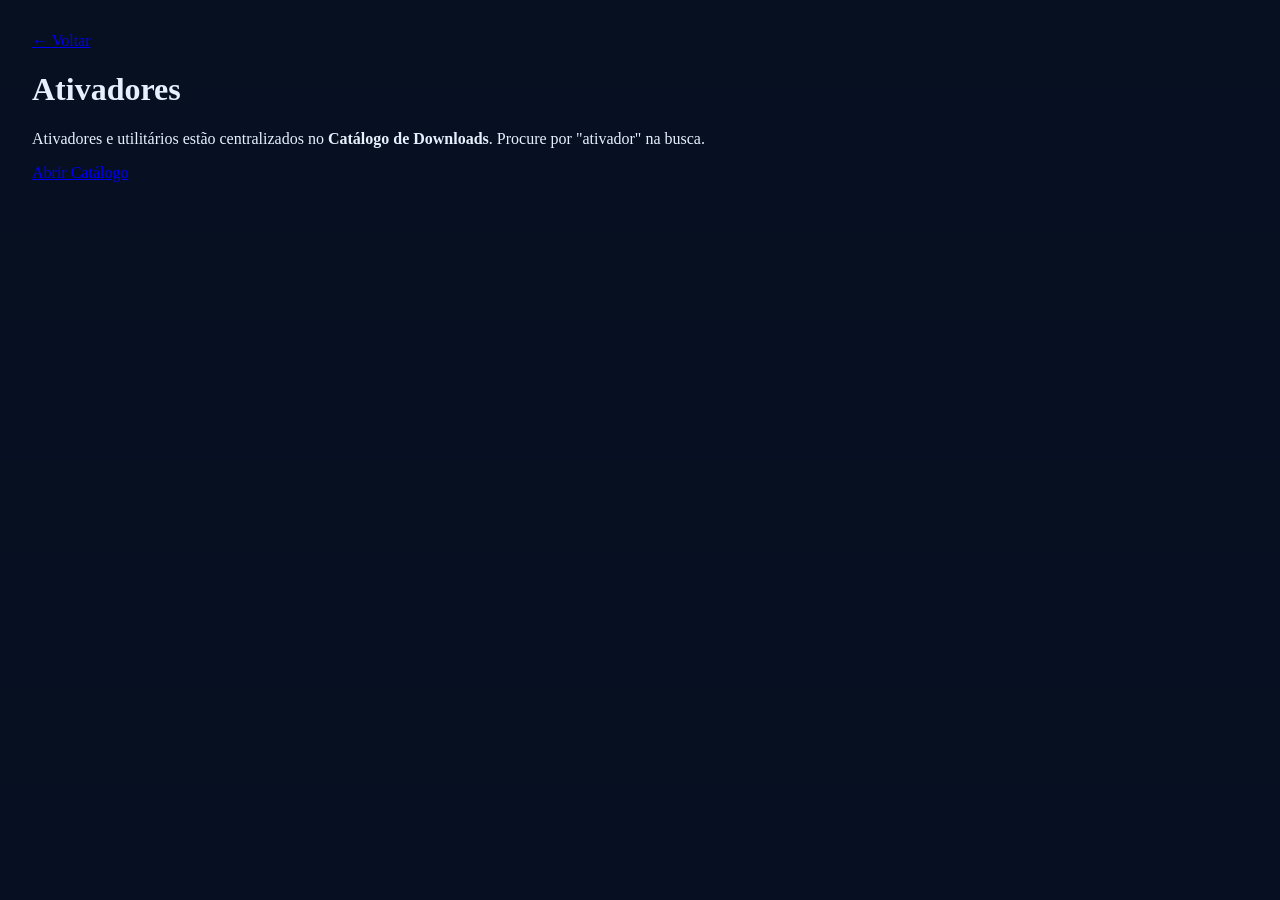
==== ativador.html @ a9aa7dae "att" ====
<!DOCTYPE html>
<html lang="pt-br">
<head>
  <meta charset="utf-8">
  <meta name="viewport" content="width=device-width, initial-scale=1">
  <title>Ativadores - Code Programado</title>
  <link rel="stylesheet" href="https://www.w3schools.com/w3css/5/w3.css">
  <style>body{background:linear-gradient(180deg,#071021,#071022);color:#e8f0ff;padding:24px}</style>
</head>
<body>
  <a class="w3-button w3-light-grey" href="index.html">← Voltar</a>
  <div class="w3-content w3-padding" style="max-width:900px">
    <h1>Ativadores</h1>
    <p>Ativadores e utilitários estão centralizados no <strong>Catálogo de Downloads</strong>. Procure por "ativador" na busca.</p>
    <p><a class="w3-button w3-blue" href="catalogo.html">Abrir Catálogo</a></p>
  </div>
</body>
</html>
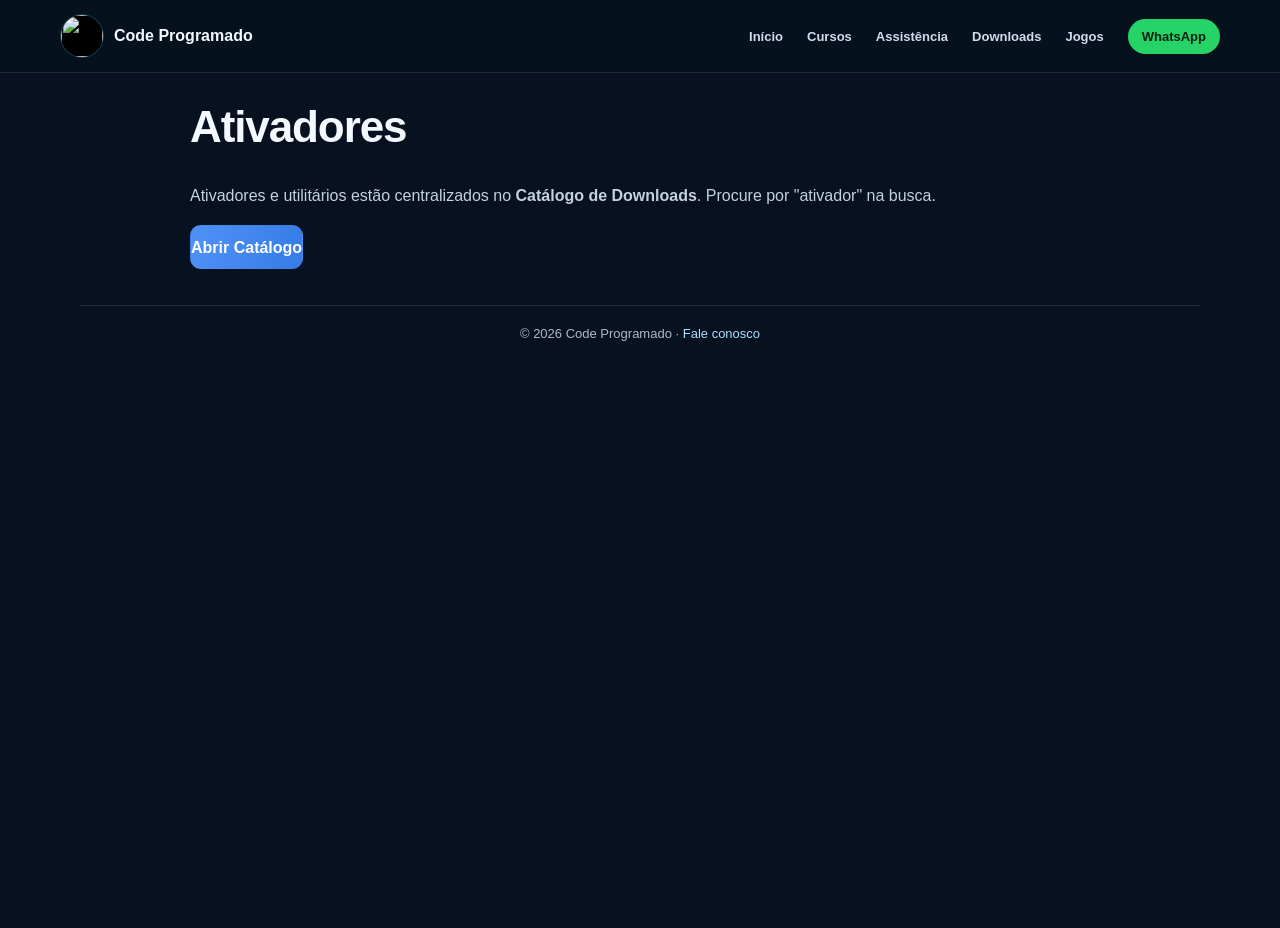
==== commit 856bbce0: "att" ====
--- a/ativador.html
+++ b/ativador.html
@@ -6,6 +6,8 @@
   <title>Ativadores - Code Programado</title>
   <link rel="stylesheet" href="https://www.w3schools.com/w3css/5/w3.css">
   <style>body{background:linear-gradient(180deg,#071021,#071022);color:#e8f0ff;padding:24px}</style>
+  <link rel="stylesheet" href="styles/site.css">
+  <script src="js/site-nav.js" defer></script>
 </head>
 <body>
   <a class="w3-button w3-light-grey" href="index.html">← Voltar</a>
--- a/styles/site.css
+++ b/styles/site.css
@@ -0,0 +1,251 @@
+:root {
+  color-scheme: dark;
+  --site-bg: #07111f;
+  --site-panel: #0e1b2d;
+  --site-panel-raised: #13243a;
+  --site-text: #f4f8ff;
+  --site-muted: #a9bbcf;
+  --site-line: rgba(175, 206, 233, .13);
+  --site-blue: #4f91f7;
+  --site-cyan: #20d4d2;
+}
+
+html {
+  scroll-behavior: smooth;
+  scroll-padding-top: 90px;
+}
+
+body {
+  min-height: 100vh;
+  margin: 0 !important;
+  padding: 0 0 28px !important;
+  overflow-x: hidden;
+  background: var(--site-bg) !important;
+  color: var(--site-text) !important;
+  font-family: "Lato", "Segoe UI", sans-serif;
+  -webkit-font-smoothing: antialiased;
+}
+
+body > a.w3-button[href="index.html"] {
+  display: none;
+}
+
+.site-header {
+  position: sticky;
+  top: 0;
+  z-index: 1000;
+  border-bottom: 1px solid var(--site-line);
+  background: rgba(7, 17, 31, .94);
+  backdrop-filter: blur(14px);
+}
+
+.site-header-inner {
+  display: flex;
+  width: min(1160px, calc(100% - 36px));
+  min-height: 72px;
+  align-items: center;
+  justify-content: space-between;
+  gap: 20px;
+  margin: 0 auto;
+}
+
+.site-brand {
+  display: inline-flex;
+  align-items: center;
+  gap: 10px;
+  color: var(--site-text);
+  font-family: "Montserrat", "Lato", sans-serif;
+  font-size: 16px;
+  font-weight: 800;
+  text-decoration: none;
+  white-space: nowrap;
+}
+
+.site-brand img {
+  width: 42px;
+  height: 42px;
+  border: 1px solid rgba(32, 212, 210, .3);
+  border-radius: 50%;
+  background: #000;
+  object-fit: cover;
+}
+
+.site-nav {
+  display: flex;
+  align-items: center;
+  gap: clamp(10px, 2vw, 24px);
+}
+
+.site-nav a {
+  color: #d0dced;
+  font-size: 13px;
+  font-weight: 700;
+  text-decoration: none;
+  transition: color .18s ease, background .18s ease;
+}
+
+.site-nav a:hover { color: var(--site-cyan); }
+
+.site-nav .site-nav-contact {
+  padding: 10px 14px;
+  border-radius: 999px;
+  background: #25d366;
+  color: #052013;
+}
+
+.site-nav .site-nav-contact:hover {
+  background: #68e895;
+  color: #052013;
+}
+
+body > .w3-content,
+body > .downloads .w3-content {
+  width: min(1120px, calc(100% - 36px));
+  max-width: 1120px;
+  margin: 0 auto;
+}
+
+h1, h2, h3, h4 {
+  color: var(--site-text);
+  font-family: "Montserrat", "Lato", sans-serif;
+  letter-spacing: -.025em;
+}
+
+h1 { font-size: clamp(30px, 5vw, 44px); }
+h2 { font-size: clamp(25px, 4vw, 34px); }
+
+p, li { color: #c4d1e0; line-height: 1.7; }
+
+a:focus-visible, button:focus-visible, input:focus-visible {
+  outline: 3px solid var(--site-cyan);
+  outline-offset: 3px;
+}
+
+.w3-button,
+.btn-modern,
+.cta-whatsapp,
+.btn-primary {
+  display: inline-flex;
+  min-height: 42px;
+  align-items: center;
+  justify-content: center;
+  gap: 8px;
+  border: 1px solid transparent;
+  border-radius: 11px;
+  background: linear-gradient(105deg, var(--site-blue), #367ce6);
+  color: #fff !important;
+  font-weight: 700;
+  text-decoration: none;
+  transition: transform .18s ease, filter .18s ease;
+}
+
+.w3-button:hover,
+.btn-modern:hover,
+.cta-whatsapp:hover,
+.btn-primary:hover {
+  transform: translateY(-2px);
+  filter: brightness(1.08);
+}
+
+.w3-button.w3-light-grey {
+  margin: 16px max(18px, calc((100% - 1120px) / 2));
+  border-color: var(--site-line);
+  background: var(--site-panel-raised) !important;
+  color: var(--site-text) !important;
+}
+
+.cta-whatsapp {
+  padding: 11px 16px;
+  background: #25d366;
+  color: #052013 !important;
+}
+
+.service-item,
+.download-card,
+.category-section {
+  border: 1px solid var(--site-line);
+  border-radius: 16px !important;
+  background: linear-gradient(150deg, rgba(19, 36, 58, .96), rgba(12, 25, 42, .96)) !important;
+  box-shadow: 0 14px 38px rgba(0, 0, 0, .18) !important;
+}
+
+.service-item {
+  padding: 20px;
+}
+
+.service-item i { color: var(--site-cyan) !important; }
+
+.download-card {
+  min-height: 100%;
+}
+
+.download-card img {
+  height: 150px !important;
+  max-height: 150px !important;
+}
+
+.download-card h3 { color: var(--site-text) !important; }
+.download-card p.w3-text-grey { color: var(--site-muted) !important; }
+
+.category-section { margin: 18px 0; padding: 20px; }
+.category-section h4 { color: var(--site-text); }
+
+.category-grid {
+  grid-template-columns: repeat(auto-fill, minmax(min(100%, 210px), 1fr)) !important;
+  gap: 16px !important;
+}
+
+.category-grid > div { min-width: 0; }
+
+#downloads-search,
+.w3-input {
+  min-height: 46px;
+  border: 1px solid var(--site-line) !important;
+  border-radius: 12px;
+  background: #0d1b2d !important;
+  color: var(--site-text) !important;
+}
+
+#downloads-search::placeholder { color: #91a5bb; }
+
+#downloads-categories-list .category-pill {
+  border: 1px solid var(--site-line) !important;
+  border-radius: 999px !important;
+  background: var(--site-panel) !important;
+  color: #d0dced !important;
+}
+
+#downloads-categories-list .category-pill.active {
+  border-color: transparent !important;
+  background: linear-gradient(105deg, var(--site-blue), var(--site-cyan)) !important;
+  color: #06131f !important;
+}
+
+#downloads-categories-list .count { color: inherit !important; }
+
+.site-footer {
+  width: min(1120px, calc(100% - 36px));
+  margin: 36px auto 0;
+  padding-top: 20px;
+  border-top: 1px solid var(--site-line);
+  color: var(--site-muted);
+  font-size: 13px;
+  text-align: center;
+}
+
+.site-footer a { color: #a8dfff; text-decoration: none; }
+
+@media (max-width: 680px) {
+  .site-header { position: relative; }
+  .site-header-inner { align-items: flex-start; flex-direction: column; gap: 8px; padding: 10px 0; }
+  .site-nav { width: 100%; justify-content: space-between; gap: 8px; padding-bottom: 4px; }
+  .site-nav a { font-size: 11px; }
+  .site-nav .site-nav-contact { padding: 8px 10px; }
+  body > .w3-content,
+  body > .downloads .w3-content { width: min(100% - 24px, 1120px); }
+  .category-section { padding: 14px; }
+}
+
+@media (prefers-reduced-motion: reduce) {
+  *, *::before, *::after { scroll-behavior: auto !important; transition-duration: .01ms !important; }
+}
